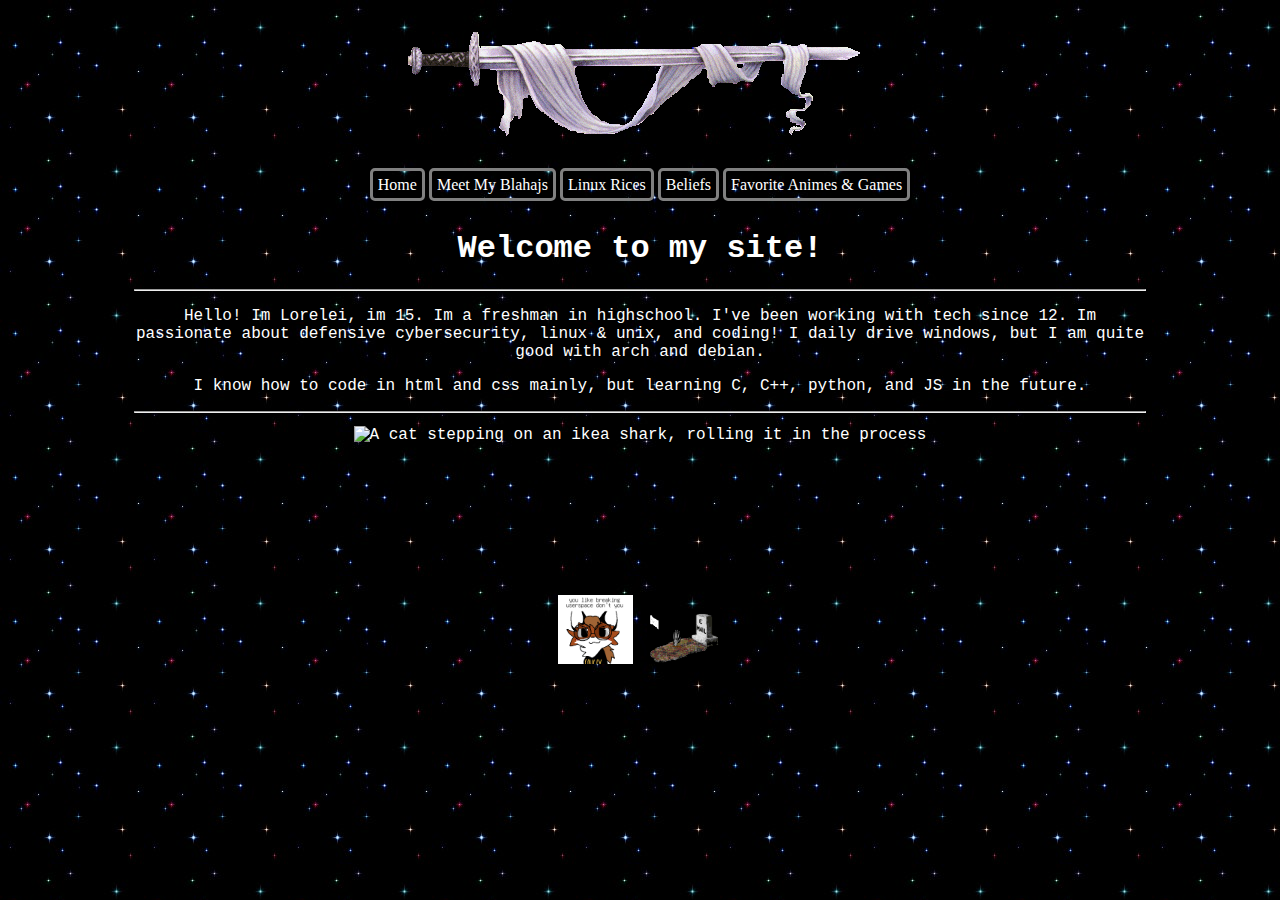
==== index.html @ 45b64d6b "dws" ====
<!DOCTYPE html>
<!--Hey, you arent supposed to be here! If you have any suggestions, please give them to me :3-->
<html>
<head>
	<title>My Site</title>
	<link rel="stylesheet" href="styles.css">
</head>
	
<body>
	<header>
		<img src="Images/swordcloth.gif" alt="old cloth on a sword">
	</header>
<nav>
	<a href="./index.html">Home</a>
	<a href="./blahajs.html">Meet My Blahajs</a>
	<a href="./rice.html">Linux Rices</a>
	<a href="./beliefs.html">Beliefs</a>
	<a href="./animelist">Favorite Animes &amp; Games</a>
</nav>
<main>
	<h1>Welcome to my site!</h1>
	<hr>
	<p>Hello! Im Lorelei, im 15. Im a freshman in highschool. I've been working with tech since 12. Im passionate about defensive cybersecurity, linux &amp; unix, and coding! I daily drive windows, but I am quite good with arch and debian.</p>
	<p>I know how to code in html and css mainly, but learning C, C++, python, and JS in the future.</p>
	<hr>
	<img src="Images/Blahaj/blahaj-cat.gif" width="350" height="auto" alt="A cat stepping on an ikea shark, rolling it in the process">
</main>
<footer>
	<p>
		<img src="Images/userspace.png" width="75" alt="Alternative trans linux mascot thinks you love breaking userspace">
		<img src="Images/tumblr_morj9zHuS41qhdg3no1_500.gif" width="75" alt="Hand grabbing an email">
		<!--add email thing + actually make an email
		+ find random linux page thats cool + add more stuff-->
	</p>
</footer>
</body>
</html>
---- styles.css ----
body {
    color:white; 
    background-image:url('Images/tileeeeee.jpg'); 
    background-repeat: repeat;
}
main {
	text-align: center;
	font-family: Consolas, "Andale Mono", "Lucida Console", "Lucida Sans Typewriter", Monaco, "Courier New", "monospace";
	margin-left: 10%;
	margin-right: 10%;
}
audio {
    padding: 5px;
}

header {
	display:block;
	margin-left:auto;
	margin-right: auto;
	text-align: center;
}
nav {
	display:block;
	margin-left:auto;
	margin-right: auto;
	text-align: center;
	padding: 15px;
}
nav a {
	border-style: solid;
	border-color: grey;
	border-radius: 5px;
	padding: 5px;
}
footer {
	display:block;
	margin-left:auto;
	margin-right: auto;
	text-align: center;
	bottom: 0;
	right: 0;
	left: 0;
	position: relative;
	padding-top: 125px;
}
img {
	padding: 5px;
}

a:link, a:visited, a:hover, a:active {color:white; text-decoration: none;}
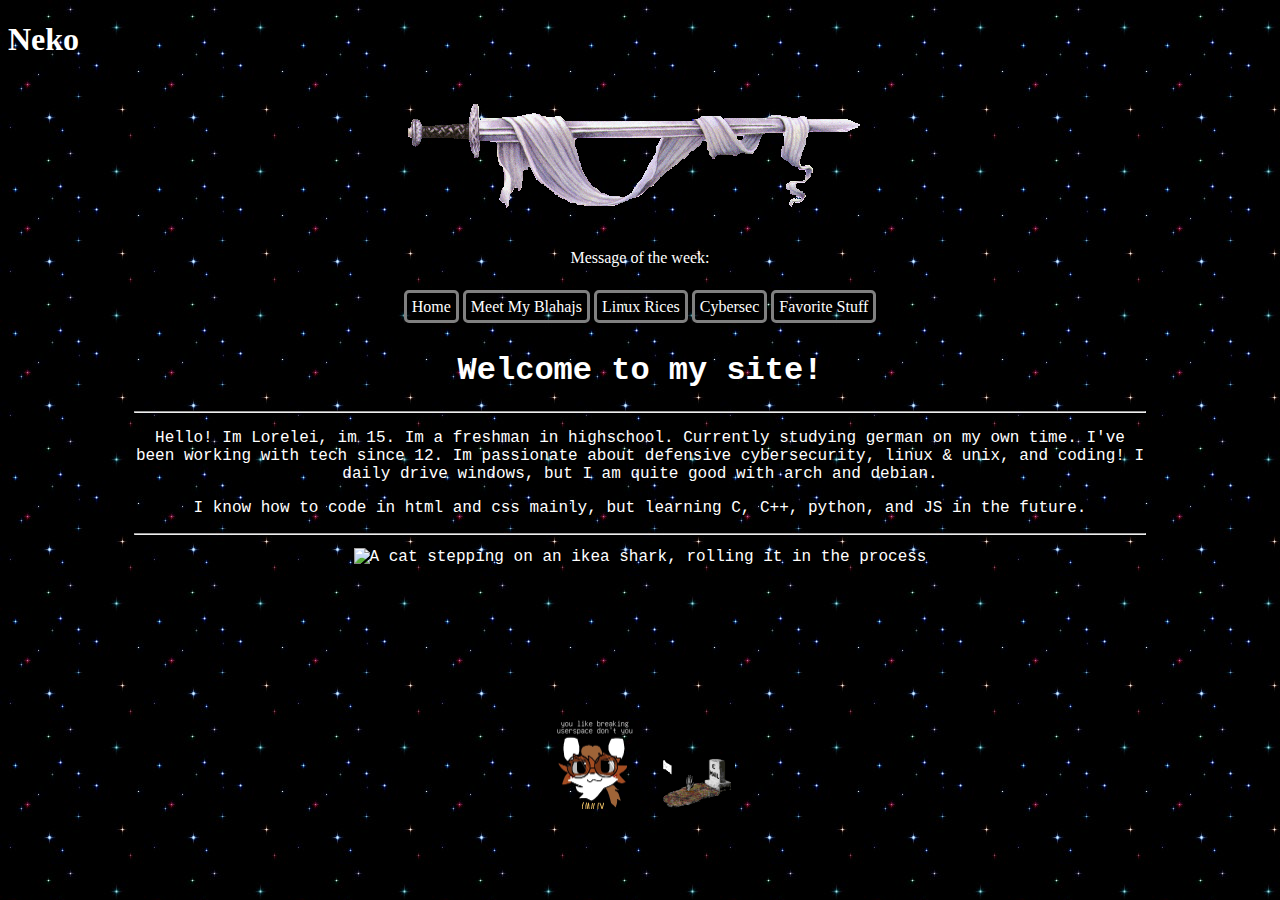
==== commit 707ff3ba: "fesfsedfwe" ====
--- a/index.html
+++ b/index.html
@@ -4,31 +4,37 @@
 <head>
 	<title>My Site</title>
 	<link rel="stylesheet" href="styles.css">
+    <script src="script.js"></script>
+    <link rel="icon" href="Images/aol.png">
 </head>
 	
 <body>
+    <script>NekoType="white"</script>
+<h1 id="nl"><script src="https://webneko.net/n20171213.js"></script><a 
+href="https://webneko.net">Neko</a></h1>
 	<header>
 		<img src="Images/swordcloth.gif" alt="old cloth on a sword">
+		<p>Message of the week:</p>
 	</header>
 <nav>
 	<a href="./index.html">Home</a>
 	<a href="./blahajs.html">Meet My Blahajs</a>
 	<a href="./rice.html">Linux Rices</a>
-	<a href="./beliefs.html">Beliefs</a>
-	<a href="./animelist">Favorite Animes &amp; Games</a>
+	<a href="./cybersec.html">Cybersec</a>
+	<a href="./fav.html">Favorite Stuff</a>
 </nav>
 <main>
 	<h1>Welcome to my site!</h1>
 	<hr>
-	<p>Hello! Im Lorelei, im 15. Im a freshman in highschool. I've been working with tech since 12. Im passionate about defensive cybersecurity, linux &amp; unix, and coding! I daily drive windows, but I am quite good with arch and debian.</p>
+	<p>Hello! Im Lorelei, im 15. Im a freshman in highschool. Currently studying german on my own time. I've been working with tech since 12. Im passionate about defensive cybersecurity, linux &amp; unix, and coding! I daily drive windows, but I am quite good with arch and debian.</p>
 	<p>I know how to code in html and css mainly, but learning C, C++, python, and JS in the future.</p>
 	<hr>
 	<img src="Images/Blahaj/blahaj-cat.gif" width="350" height="auto" alt="A cat stepping on an ikea shark, rolling it in the process">
 </main>
 <footer>
 	<p>
-		<img src="Images/userspace.png" width="75" alt="Alternative trans linux mascot thinks you love breaking userspace">
-		<img src="Images/tumblr_morj9zHuS41qhdg3no1_500.gif" width="75" alt="Hand grabbing an email">
+		<img src="Images/userspacealt.png" width="100" alt="Alternative trans linux mascot thinks you love breaking userspace">
+		<a href="mailto:nanachi420@cock.li"><img src="Images/tumblr_morj9zHuS41qhdg3no1_500.gif" width="75" alt="hand reaching for email in grave"></a>
 		<!--add email thing + actually make an email
 		+ find random linux page thats cool + add more stuff-->
 	</p>
--- a/styles.css
+++ b/styles.css
@@ -46,5 +46,8 @@
 img {
 	padding: 5px;
 }
+.favlist {
+	text-align: left;
+}
 
 a:link, a:visited, a:hover, a:active {color:white; text-decoration: none;}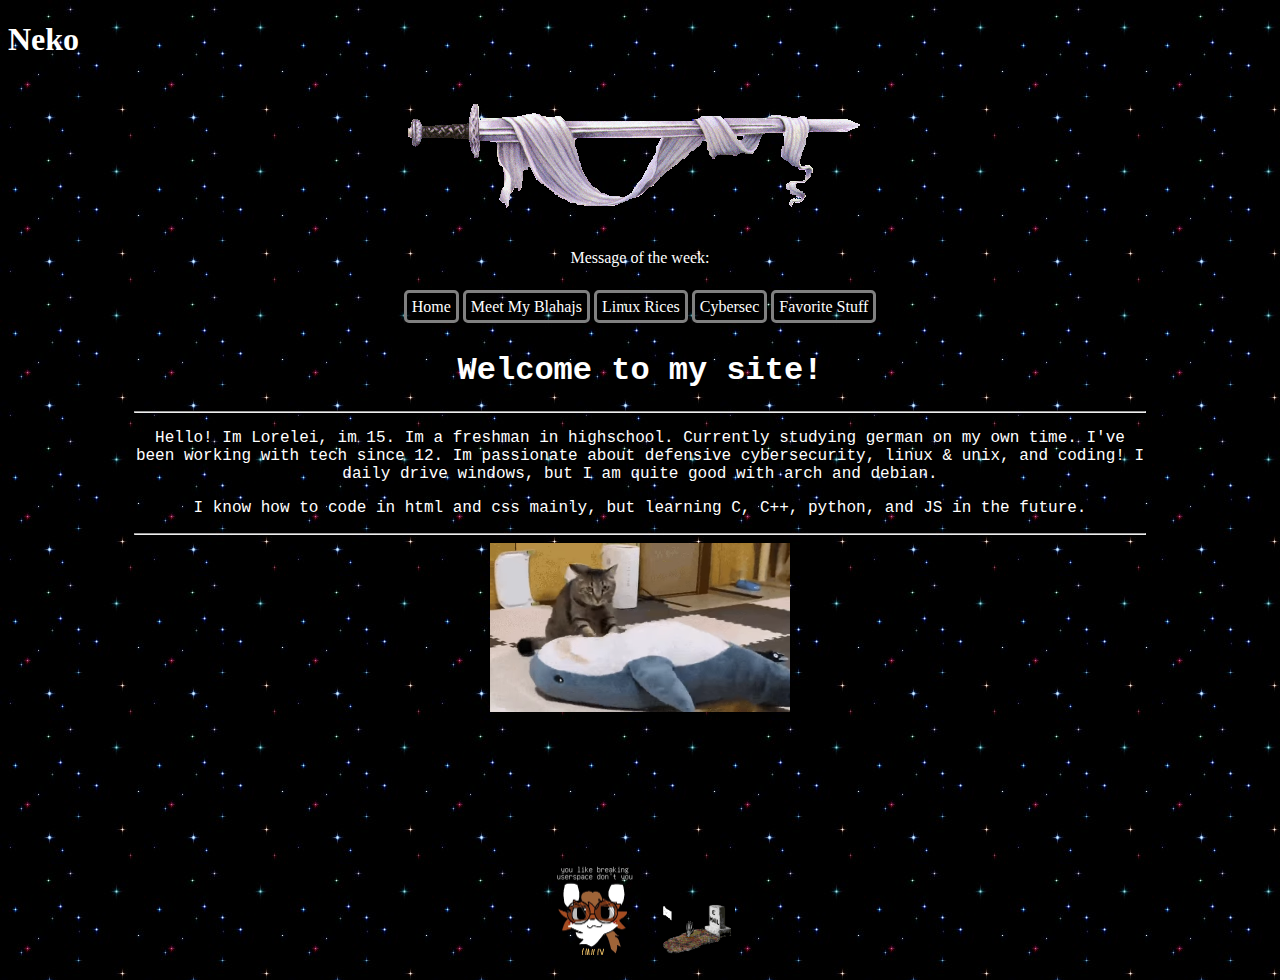
==== commit b775d368: "vdvdv" ====
--- a/index.html
+++ b/index.html
@@ -6,6 +6,7 @@
 	<link rel="stylesheet" href="styles.css">
     <script src="script.js"></script>
     <link rel="icon" href="Images/aol.png">
+	<meta name="viewport" content="width=device-width, initial-scale=1">
 </head>
 	
 <body>
@@ -29,7 +30,9 @@
 	<p>Hello! Im Lorelei, im 15. Im a freshman in highschool. Currently studying german on my own time. I've been working with tech since 12. Im passionate about defensive cybersecurity, linux &amp; unix, and coding! I daily drive windows, but I am quite good with arch and debian.</p>
 	<p>I know how to code in html and css mainly, but learning C, C++, python, and JS in the future.</p>
 	<hr>
-	<img src="Images/Blahaj/blahaj-cat.gif" width="350" height="auto" alt="A cat stepping on an ikea shark, rolling it in the process">
+	<video autoplay loop muted playsinline width="300">
+  		<source src="Images/Blahaj/blahajcat.webm" type="video/webm">
+	</video>
 </main>
 <footer>
 	<p>
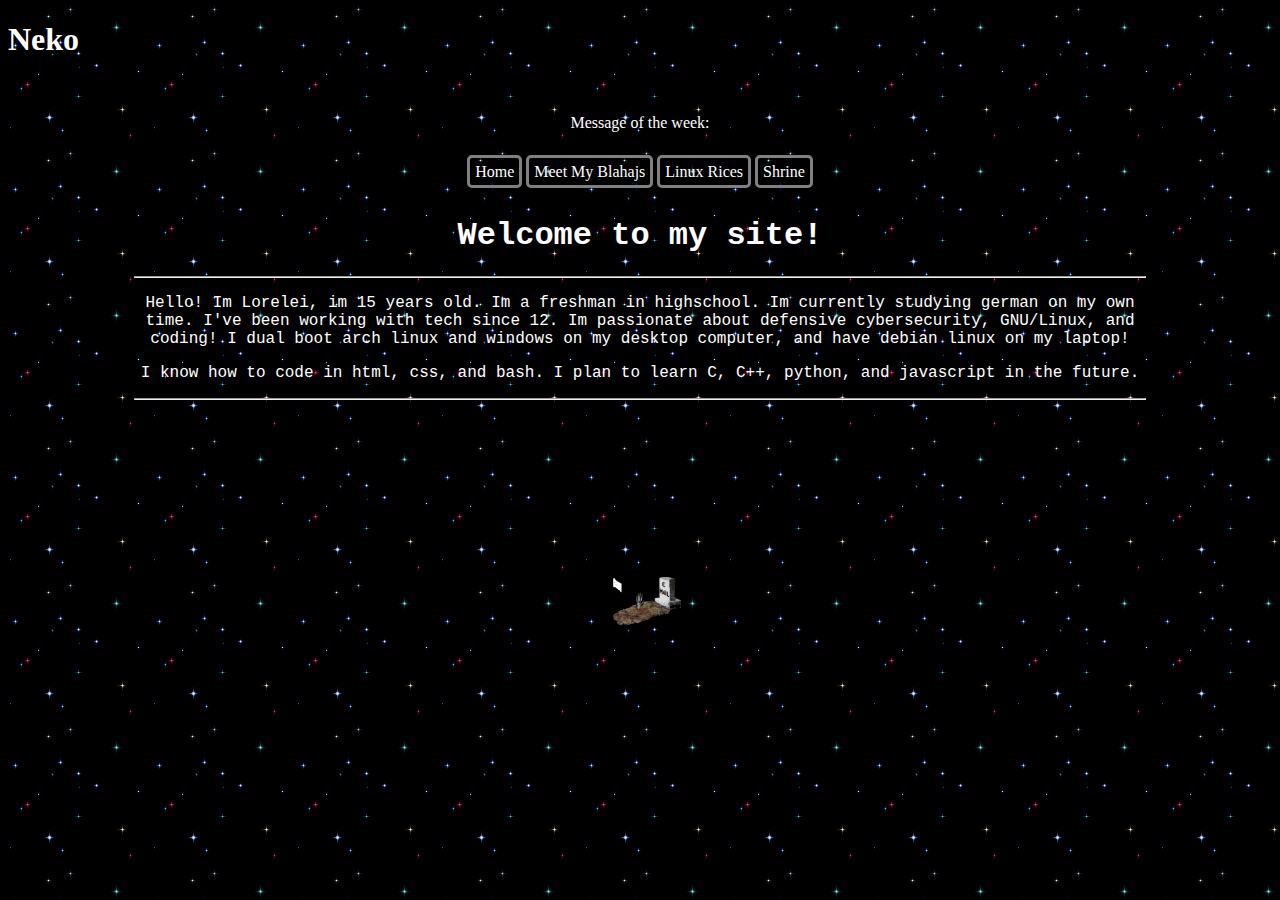
==== commit fae363a9: "tbtb" ====
--- a/index.html
+++ b/index.html
@@ -5,7 +5,7 @@
 	<title>My Site</title>
 	<link rel="stylesheet" href="styles.css">
     <script src="script.js"></script>
-    <link rel="icon" href="Images/aol.png">
+    <link rel="icon" href="images/aol.png">
 	<meta name="viewport" content="width=device-width, initial-scale=1">
 </head>
 	
@@ -14,32 +14,27 @@
 <h1 id="nl"><script src="https://webneko.net/n20171213.js"></script><a 
 href="https://webneko.net">Neko</a></h1>
 	<header>
-		<img src="Images/swordcloth.gif" alt="old cloth on a sword">
+		<img src="images/swordcloth.gif" alt="">
 		<p>Message of the week:</p>
 	</header>
 <nav>
 	<a href="./index.html">Home</a>
 	<a href="./blahajs.html">Meet My Blahajs</a>
 	<a href="./rice.html">Linux Rices</a>
-	<a href="./cybersec.html">Cybersec</a>
-	<a href="./fav.html">Favorite Stuff</a>
+	<a href="./shrine.html">Shrine</a>
 </nav>
 <main>
 	<h1>Welcome to my site!</h1>
 	<hr>
-	<p>Hello! Im Lorelei, im 15. Im a freshman in highschool. Currently studying german on my own time. I've been working with tech since 12. Im passionate about defensive cybersecurity, linux &amp; unix, and coding! I daily drive windows, but I am quite good with arch and debian.</p>
-	<p>I know how to code in html and css mainly, but learning C, C++, python, and JS in the future.</p>
+	<p>Hello! Im Lorelei, im 15 years old. Im a freshman in highschool. Im currently studying german on my own time. I've been working with tech since 12. Im passionate about defensive cybersecurity, GNU/Linux, and coding! I dual boot arch linux and windows on my desktop computer, and have debian linux on my laptop!</p>
+	<p>I know how to code in html, css, and bash. I plan to learn C, C++, python, and javascript in the future.</p>
 	<hr>
-	<video autoplay loop muted playsinline width="300">
-  		<source src="Images/Blahaj/blahajcat.webm" type="video/webm">
-	</video>
+	<img src="images/blahaj/blahaj-cat.gif" width="400" alt="">
 </main>
 <footer>
 	<p>
-		<img src="Images/userspacealt.png" width="100" alt="Alternative trans linux mascot thinks you love breaking userspace">
-		<a href="mailto:nanachi420@cock.li"><img src="Images/tumblr_morj9zHuS41qhdg3no1_500.gif" width="75" alt="hand reaching for email in grave"></a>
-		<!--add email thing + actually make an email
-		+ find random linux page thats cool + add more stuff-->
+		<a href="https://wiki.archlinux.org/"><img src="images/userspacealt.png" width="100" alt=""></a>
+		<a href="mailto:nanachi420@cock.li"><img src="images/email.gif" width="75" alt=""></a>
 	</p>
 </footer>
 </body>
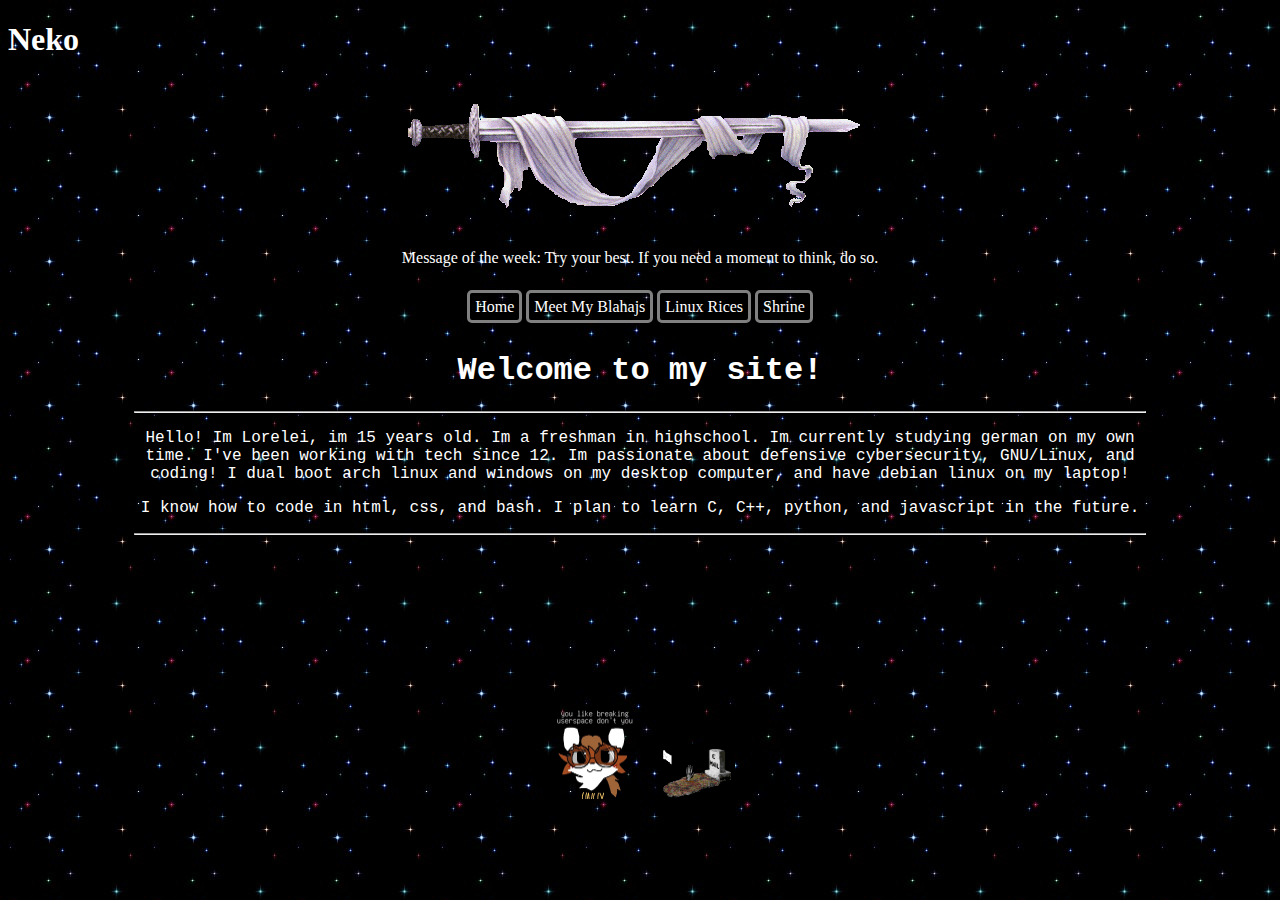
==== commit 9188b350: "feef" ====
--- a/index.html
+++ b/index.html
@@ -15,7 +15,7 @@
 href="https://webneko.net">Neko</a></h1>
 	<header>
 		<img src="images/swordcloth.gif" alt="">
-		<p>Message of the week:</p>
+		<p>Message of the week: Try your best. If you need a moment to think, do so.</p>
 	</header>
 <nav>
 	<a href="./index.html">Home</a>
--- a/styles.css
+++ b/styles.css
@@ -1,53 +1,53 @@
-body {
-    color:white; 
-    background-image:url('Images/tileeeeee.jpg'); 
-    background-repeat: repeat;
-}
-main {
-	text-align: center;
-	font-family: Consolas, "Andale Mono", "Lucida Console", "Lucida Sans Typewriter", Monaco, "Courier New", "monospace";
-	margin-left: 10%;
-	margin-right: 10%;
-}
-audio {
-    padding: 5px;
-}
-
-header {
-	display:block;
-	margin-left:auto;
-	margin-right: auto;
-	text-align: center;
-}
-nav {
-	display:block;
-	margin-left:auto;
-	margin-right: auto;
-	text-align: center;
-	padding: 15px;
-}
-nav a {
-	border-style: solid;
-	border-color: grey;
-	border-radius: 5px;
-	padding: 5px;
-}
-footer {
-	display:block;
-	margin-left:auto;
-	margin-right: auto;
-	text-align: center;
-	bottom: 0;
-	right: 0;
-	left: 0;
-	position: relative;
-	padding-top: 125px;
-}
-img {
-	padding: 5px;
-}
-.favlist {
-	text-align: left;
-}
-
+body {
+    color:white; 
+    background-image:url('images/tileeeeee.jpg'); 
+    background-repeat: repeat;
+}
+main {
+	text-align: center;
+	font-family: Consolas, "Andale Mono", "Lucida Console", "Lucida Sans Typewriter", Monaco, "Courier New", "monospace";
+	margin-left: 10%;
+	margin-right: 10%;
+}
+audio {
+    padding: 5px;
+}
+
+header {
+	display:block;
+	margin-left:auto;
+	margin-right: auto;
+	text-align: center;
+}
+nav {
+	display:block;
+	margin-left:auto;
+	margin-right: auto;
+	text-align: center;
+	padding: 15px;
+}
+nav a {
+	border-style: solid;
+	border-color: grey;
+	border-radius: 5px;
+	padding: 5px;
+}
+footer {
+	display:block;
+	margin-left:auto;
+	margin-right: auto;
+	text-align: center;
+	bottom: 0;
+	right: 0;
+	left: 0;
+	position: relative;
+	padding-top: 125px;
+}
+img {
+	padding: 5px;
+}
+.favlist {
+	text-align: left;
+}
+
 a:link, a:visited, a:hover, a:active {color:white; text-decoration: none;}